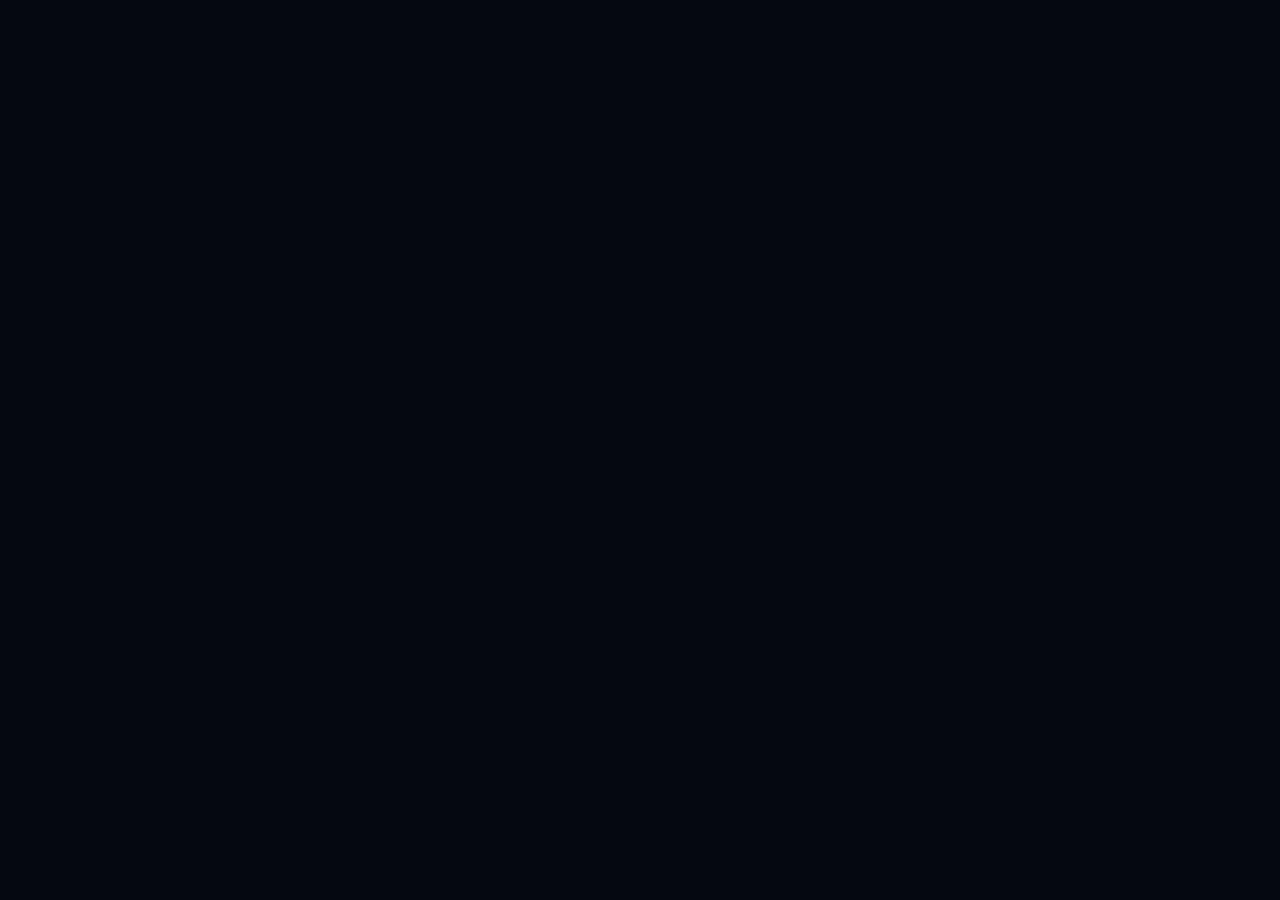
==== app/src/main/assets/index.html @ 56fef37b "feat: initialize project structure - Set up React with Vite and TypeScript - Integrate Tailwind CSS " ====
<!doctype html>
<html lang="ar" dir="rtl" style="background-color:#050811;color:#f1f5f9;">
  <head>
    <meta charset="UTF-8" />
    <meta name="viewport" content="width=device-width, initial-scale=1.0, maximum-scale=1.0, user-scalable=no" />
    <title>Salim - Trading Challenge Tracker</title>
    <meta name="description" content="منصة سالم لتتبع تحديات التداول وقنوات التوصيات وإدارة المحطات المالية والدردشة الفورية" />
    <meta name="theme-color" content="#050811" />
    <meta name="mobile-web-app-capable" content="yes" />
    <meta name="apple-mobile-web-app-capable" content="yes" />
    <meta name="apple-mobile-web-app-status-bar-style" content="black-translucent" />
    <meta name="apple-mobile-web-app-title" content="Salim" />
    <meta name="application-name" content="Salim" />
    <link rel="icon" type="image/png" href="/favicon.png" />
    <link rel="apple-touch-icon" href="/icon-192.png" />
    <link rel="manifest" href="/manifest.json" />
    <link rel="preconnect" href="https://fonts.googleapis.com">
    <link rel="preconnect" href="https://fonts.gstatic.com" crossorigin>
    <link href="https://fonts.googleapis.com/css2?family=Cairo:wght@400;500;600;700;800;900&family=JetBrains+Mono:wght@500;600;700;800&family=Material+Symbols+Rounded:opsz,wght,FILL,GRAD@20..48,100..700,0..1,-50..200&display=swap" rel="stylesheet">
    <!-- Visual Compatibility Engine for Older Android WebViews & Modern Browsers -->
    <script src="/assets/sami-legacy-compat.js"></script>
    <script>
      try {
        const uCache = localStorage.getItem('sami_cloud_users_cache_v1');
        if (uCache && !uCache.includes('"username":"Salim"')) {
          localStorage.removeItem('sami_cloud_users_cache_v1');
          localStorage.removeItem('sami_auth_user_session');
          localStorage.removeItem('sami_active_session');
        }
        if (!localStorage.getItem('sami_vp_badge_purged_v2')) {
          for (let i = localStorage.length - 1; i >= 0; i--) {
            const k = localStorage.key(i);
            if (!k || !k.includes('cached_channel_msgs')) continue;
            try {
              const rawVal = localStorage.getItem(k) || '';
              if (rawVal.includes('virtual_persona') || rawVal.includes('شخصية افتراضية')) {
                localStorage.removeItem(k);
              }
            } catch {}
          }
          localStorage.setItem('sami_vp_badge_purged_v2', '1');
        }
      } catch(e) {}
    </script>
    <link rel="stylesheet" crossorigin href="/assets/index-D5y8_Xmj.css">
    <link rel="stylesheet" crossorigin href="/assets/sami-visual-compat.css">
    <style>
      html, body {
        background-color: #050811;
        color: #f1f5f9;
        margin: 0;
        padding: 0;
        min-height: 100vh;
      }
      .material-symbols-rounded, .material-symbols-filled {
        font-family: 'Material Symbols Rounded', 'Material Icons', sans-serif;
        text-rendering: optimizeLegibility;
        font-feature-settings: 'liga';
      }
      .salim-app-bg {
        position: fixed;
        inset: 0;
        z-index: -10;
        pointer-events: none;
        background-color: #050811;
        overflow: hidden;
      }
      .salim-app-bg img {
        width: 100%;
        height: 100%;
        object-fit: cover;
        object-position: center;
        opacity: 0.38;
      }
      .salim-app-bg .overlay {
        position: absolute;
        inset: 0;
        background: radial-gradient(circle at center, rgba(5, 8, 17, 0.45) 0%, rgba(5, 8, 17, 0.88) 80%, #050811 100%),
                    linear-gradient(180deg, rgba(5, 8, 17, 0.6) 0%, rgba(5, 8, 17, 0.4) 40%, rgba(5, 8, 17, 0.9) 100%);
      }
    </style>
  </head>
  <body class="bg-[#050811] text-slate-100 font-['Cairo',sans-serif] antialiased selection:bg-amber-500 selection:text-black overflow-x-hidden min-h-screen relative">
    <!-- Background Wallpaper -->
    <div class="salim-app-bg" aria-hidden="true">
      <img src="/background_image.jpg" alt="Salim Trading Wallpaper" />
      <div class="overlay"></div>
    </div>
    <div id="root" class="relative z-0"></div>
    <script type="module" crossorigin src="/assets/index-DoqMLvwt.js?v=20261123c"></script>
    <script type="module" crossorigin src="/assets/sami-channels-fx.js"></script>
    <script type="module" crossorigin src="/assets/sami-updater.js"></script>
    <script type="module" crossorigin src="/assets/sami-ai-assistant.js?v=20261123d"></script>
  </body>
</html>
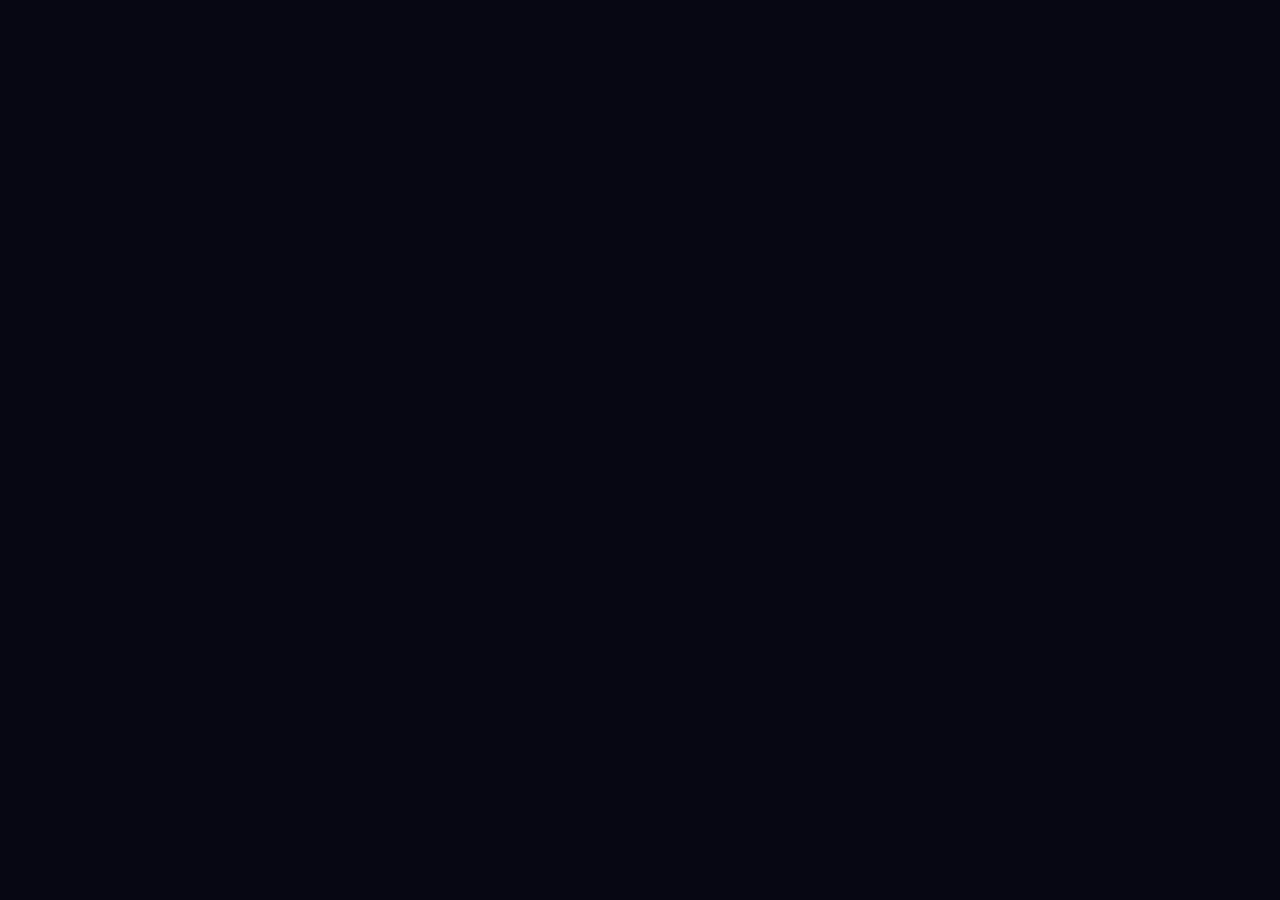
==== commit 14210ff3: "chore: update app version and refactor asset loading - Bump version to 1.3.2 (build 16) - Add cache-" ====
--- a/app/src/main/assets/index.html
+++ b/app/src/main/assets/index.html
@@ -1,10 +1,14 @@
 <!doctype html>
-<html lang="ar" dir="rtl" style="background-color:#050811;color:#f1f5f9;">
+<html lang="ar" dir="rtl">
   <head>
     <meta charset="UTF-8" />
     <meta name="viewport" content="width=device-width, initial-scale=1.0, maximum-scale=1.0, user-scalable=no" />
     <title>Salim - Trading Challenge Tracker</title>
     <meta name="description" content="منصة سالم لتتبع تحديات التداول وقنوات التوصيات وإدارة المحطات المالية والدردشة الفورية" />
+    <meta property="og:title" content="Salim - Trading Challenge Tracker" />
+    <meta property="og:description" content="منصة سالم لتتبع تحديات التداول وقنوات التوصيات وإدارة المحطات المالية والدردشة الفورية" />
+    <meta property="og:type" content="website" />
+    <meta name="twitter:card" content="summary_large_image" />
     <meta name="theme-color" content="#050811" />
     <meta name="mobile-web-app-capable" content="yes" />
     <meta name="apple-mobile-web-app-capable" content="yes" />
@@ -16,16 +20,59 @@
     <link rel="manifest" href="/manifest.json" />
     <link rel="preconnect" href="https://fonts.googleapis.com">
     <link rel="preconnect" href="https://fonts.gstatic.com" crossorigin>
-    <link href="https://fonts.googleapis.com/css2?family=Cairo:wght@400;500;600;700;800;900&family=JetBrains+Mono:wght@500;600;700;800&family=Material+Symbols+Rounded:opsz,wght,FILL,GRAD@20..48,100..700,0..1,-50..200&display=swap" rel="stylesheet">
+    <link href="https://fonts.googleapis.com/css2?family=Cairo:wght@400;500;600;700;800;900&family=JetBrains+Mono:wght@500;600;700;800&family=Material+Symbols+Rounded:opsz,wght,FILL,GRAD@20..48,100..700,0..1,-50..200&display=block" rel="stylesheet">
     <!-- Visual Compatibility Engine for Older Android WebViews & Modern Browsers -->
-    <script src="/assets/sami-legacy-compat.js"></script>
+    <script src="/assets/sami-legacy-compat.js?v=20261125a"></script>
     <script>
+      // Automatically refresh stale client user cache from previous sessions
       try {
         const uCache = localStorage.getItem('sami_cloud_users_cache_v1');
         if (uCache && !uCache.includes('"username":"Salim"')) {
           localStorage.removeItem('sami_cloud_users_cache_v1');
           localStorage.removeItem('sami_auth_user_session');
           localStorage.removeItem('sami_active_session');
+        }
+        if (!localStorage.getItem('sami_defaults_purged_v1')) {
+          const defNames = new Set([
+            'hani alqadasi','eslam alqadasi','omar ali','ahmed saleh','mohammed ali',
+            'khaled nasser','yasser ahmed','ali hassan','abdullah salim','faisal omar',
+            'mahmoud adel','tareq salem','zaid ahmed','noor ali','amjad salim',
+            'saleh omar','nasser ali','tariq90','yazan salim'
+          ]);
+          const isDefUser = (u) => {
+            if (!u || typeof u !== 'object') return false;
+            const id = Number(u.id);
+            const un = String(u.username || '').trim().toLowerCase();
+            return id >= 2 && id <= 20 && defNames.has(un);
+          };
+          if (uCache) {
+            try {
+              const arr = JSON.parse(uCache);
+              if (Array.isArray(arr)) {
+                localStorage.setItem('sami_cloud_users_cache_v1', JSON.stringify(arr.filter((u) => !isDefUser(u))));
+              }
+            } catch {}
+          }
+          const sessRaw = localStorage.getItem('sami_auth_user_session');
+          if (sessRaw) {
+            try {
+              if (isDefUser(JSON.parse(sessRaw))) {
+                localStorage.removeItem('sami_auth_user_session');
+                localStorage.removeItem('sami_active_session');
+              }
+            } catch {}
+          }
+          for (let i = 0; i < localStorage.length; i++) {
+            const k = localStorage.key(i);
+            if (!k || (!k.includes('channels_cache') && !k.includes('cached_channels'))) continue;
+            try {
+              const list = JSON.parse(localStorage.getItem(k) || 'null');
+              if (Array.isArray(list)) {
+                localStorage.setItem(k, JSON.stringify(list.filter((c) => c && c.id !== 'channel_default_3000' && c.name !== 'دفعة الرحلة إلى 3000$')));
+              }
+            } catch {}
+          }
+          localStorage.setItem('sami_defaults_purged_v1', '1');
         }
         if (!localStorage.getItem('sami_vp_badge_purged_v2')) {
           for (let i = localStorage.length - 1; i >= 0; i--) {
@@ -43,20 +90,15 @@
       } catch(e) {}
     </script>
     <link rel="stylesheet" crossorigin href="/assets/index-D5y8_Xmj.css">
-    <link rel="stylesheet" crossorigin href="/assets/sami-visual-compat.css">
+    <link rel="stylesheet" crossorigin href="/assets/sami-visual-compat.css?v=20261125a">
     <style>
-      html, body {
-        background-color: #050811;
-        color: #f1f5f9;
-        margin: 0;
-        padding: 0;
-        min-height: 100vh;
-      }
+      /* Ensure ligature icons don't flash raw English text while font is loading */
       .material-symbols-rounded, .material-symbols-filled {
         font-family: 'Material Symbols Rounded', 'Material Icons', sans-serif;
         text-rendering: optimizeLegibility;
         font-feature-settings: 'liga';
       }
+      /* Custom background wallpaper styles */
       .salim-app-bg {
         position: fixed;
         inset: 0;
@@ -87,9 +129,9 @@
       <div class="overlay"></div>
     </div>
     <div id="root" class="relative z-0"></div>
-    <script type="module" crossorigin src="/assets/index-DoqMLvwt.js?v=20261123c"></script>
-    <script type="module" crossorigin src="/assets/sami-channels-fx.js"></script>
-    <script type="module" crossorigin src="/assets/sami-updater.js"></script>
-    <script type="module" crossorigin src="/assets/sami-ai-assistant.js?v=20261123d"></script>
+    <script type="module" crossorigin src="/assets/index-DoqMLvwt.js?v=20261125a"></script>
+    <script type="module" crossorigin src="/assets/sami-channels-fx.js?v=20261125a"></script>
+    <script type="module" crossorigin src="/assets/sami-updater.js?v=20261125a"></script>
+    <script type="module" crossorigin src="/assets/sami-ai-assistant.js?v=20261125a"></script>
   </body>
 </html>
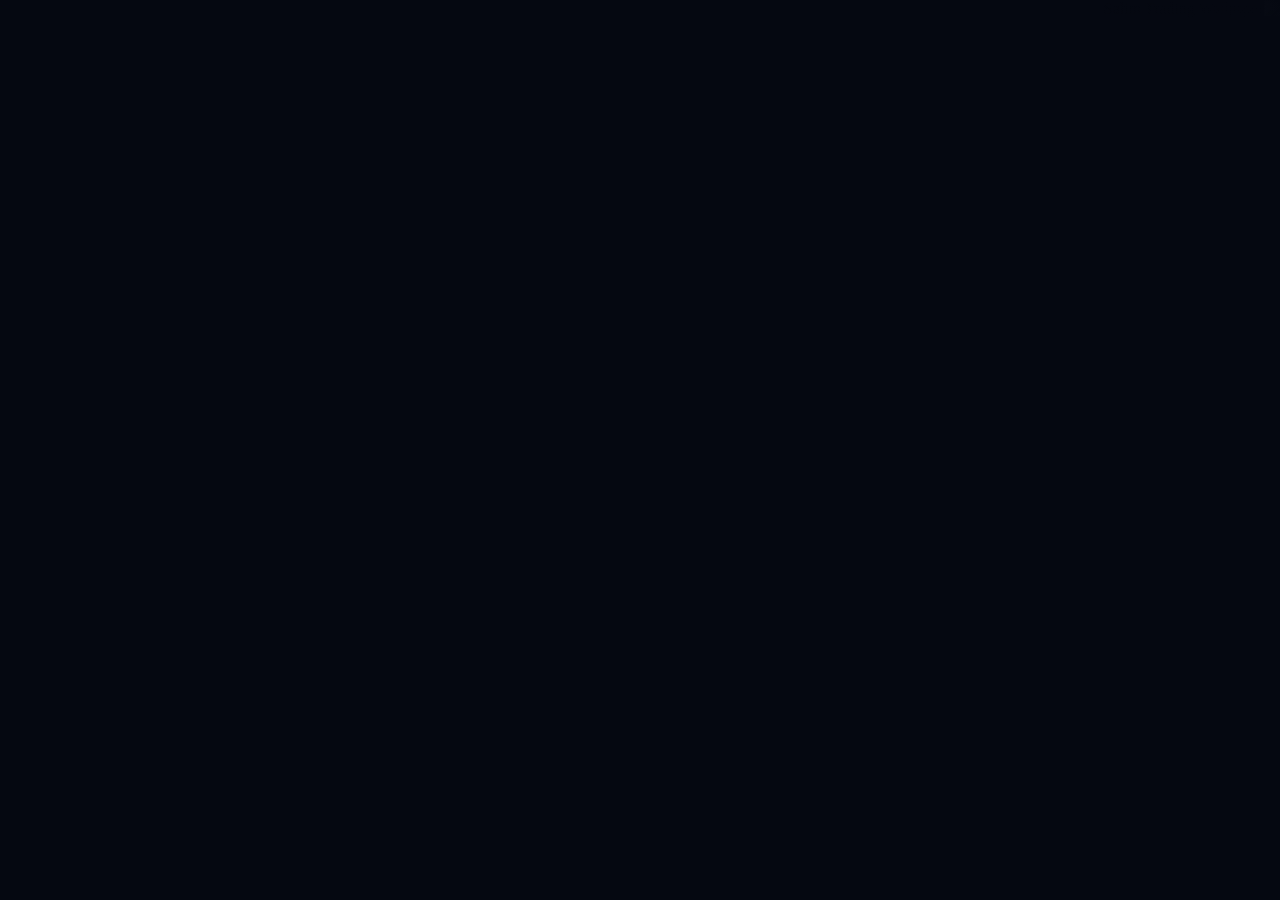
==== commit 74eb4d3a: "build: bump app version to 1.3.3 and optimize font loading Update versioning to 1.3.3 and implement " ====
--- a/app/src/main/assets/index.html
+++ b/app/src/main/assets/index.html
@@ -20,9 +20,10 @@
     <link rel="manifest" href="/manifest.json" />
     <link rel="preconnect" href="https://fonts.googleapis.com">
     <link rel="preconnect" href="https://fonts.gstatic.com" crossorigin>
-    <link href="https://fonts.googleapis.com/css2?family=Cairo:wght@400;500;600;700;800;900&family=JetBrains+Mono:wght@500;600;700;800&family=Material+Symbols+Rounded:opsz,wght,FILL,GRAD@20..48,100..700,0..1,-50..200&display=block" rel="stylesheet">
+    <link href="https://fonts.googleapis.com/css2?family=Cairo:wght@400;500;600;700;800;900&family=JetBrains+Mono:wght@500;600;700;800&family=Material+Symbols+Rounded:opsz,wght,FILL,GRAD@20..48,100..700,0..1,-50..200&display=swap" rel="stylesheet" media="print" onload="this.media='all'">
+    <noscript><link href="https://fonts.googleapis.com/css2?family=Cairo:wght@400;500;600;700;800;900&family=JetBrains+Mono:wght@500;600;700;800&family=Material+Symbols+Rounded:opsz,wght,FILL,GRAD@20..48,100..700,0..1,-50..200&display=swap" rel="stylesheet"></noscript>
     <!-- Visual Compatibility Engine for Older Android WebViews & Modern Browsers -->
-    <script src="/assets/sami-legacy-compat.js?v=20261125a"></script>
+    <script src="/assets/sami-legacy-compat.js?v=20261126a"></script>
     <script>
       // Automatically refresh stale client user cache from previous sessions
       try {
@@ -90,7 +91,7 @@
       } catch(e) {}
     </script>
     <link rel="stylesheet" crossorigin href="/assets/index-D5y8_Xmj.css">
-    <link rel="stylesheet" crossorigin href="/assets/sami-visual-compat.css?v=20261125a">
+    <link rel="stylesheet" crossorigin href="/assets/sami-visual-compat.css?v=20261126a">
     <style>
       /* Ensure ligature icons don't flash raw English text while font is loading */
       .material-symbols-rounded, .material-symbols-filled {
@@ -112,13 +113,13 @@
         height: 100%;
         object-fit: cover;
         object-position: center;
-        opacity: 0.38;
+        opacity: 0.42;
       }
       .salim-app-bg .overlay {
         position: absolute;
         inset: 0;
-        background: radial-gradient(circle at center, rgba(5, 8, 17, 0.45) 0%, rgba(5, 8, 17, 0.88) 80%, #050811 100%),
-                    linear-gradient(180deg, rgba(5, 8, 17, 0.6) 0%, rgba(5, 8, 17, 0.4) 40%, rgba(5, 8, 17, 0.9) 100%);
+        background: radial-gradient(circle at center, rgba(5, 8, 17, 0.34) 0%, rgba(5, 8, 17, 0.76) 80%, #050811 100%),
+                    linear-gradient(180deg, rgba(5, 8, 17, 0.45) 0%, rgba(5, 8, 17, 0.30) 40%, rgba(5, 8, 17, 0.78) 100%);
       }
     </style>
   </head>
@@ -129,9 +130,9 @@
       <div class="overlay"></div>
     </div>
     <div id="root" class="relative z-0"></div>
-    <script type="module" crossorigin src="/assets/index-DoqMLvwt.js?v=20261125a"></script>
-    <script type="module" crossorigin src="/assets/sami-channels-fx.js?v=20261125a"></script>
-    <script type="module" crossorigin src="/assets/sami-updater.js?v=20261125a"></script>
-    <script type="module" crossorigin src="/assets/sami-ai-assistant.js?v=20261125a"></script>
+    <script type="module" crossorigin src="/assets/index-DoqMLvwt.js?v=20261126a"></script>
+    <script type="module" crossorigin src="/assets/sami-channels-fx.js?v=20261126a"></script>
+    <script type="module" crossorigin src="/assets/sami-updater.js?v=20261126a"></script>
+    <script type="module" crossorigin src="/assets/sami-ai-assistant.js?v=20261126a"></script>
   </body>
 </html>
